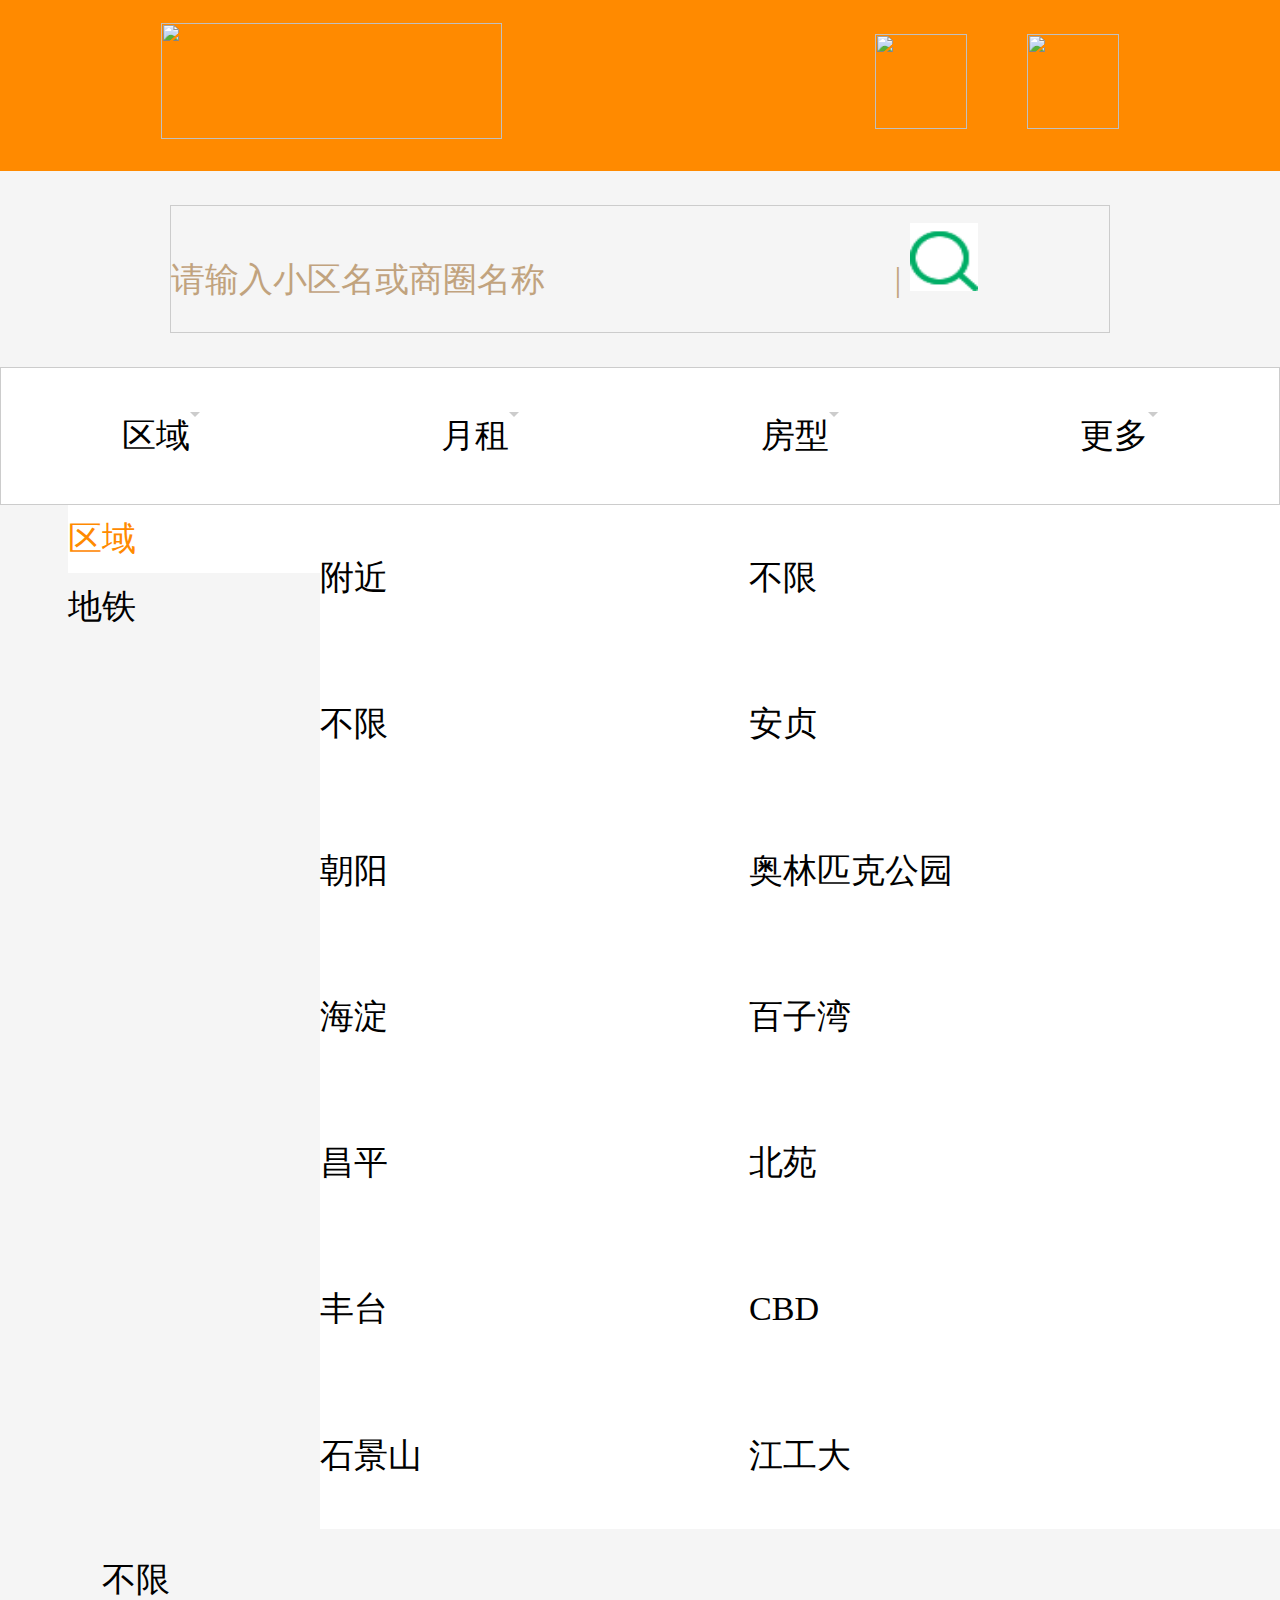
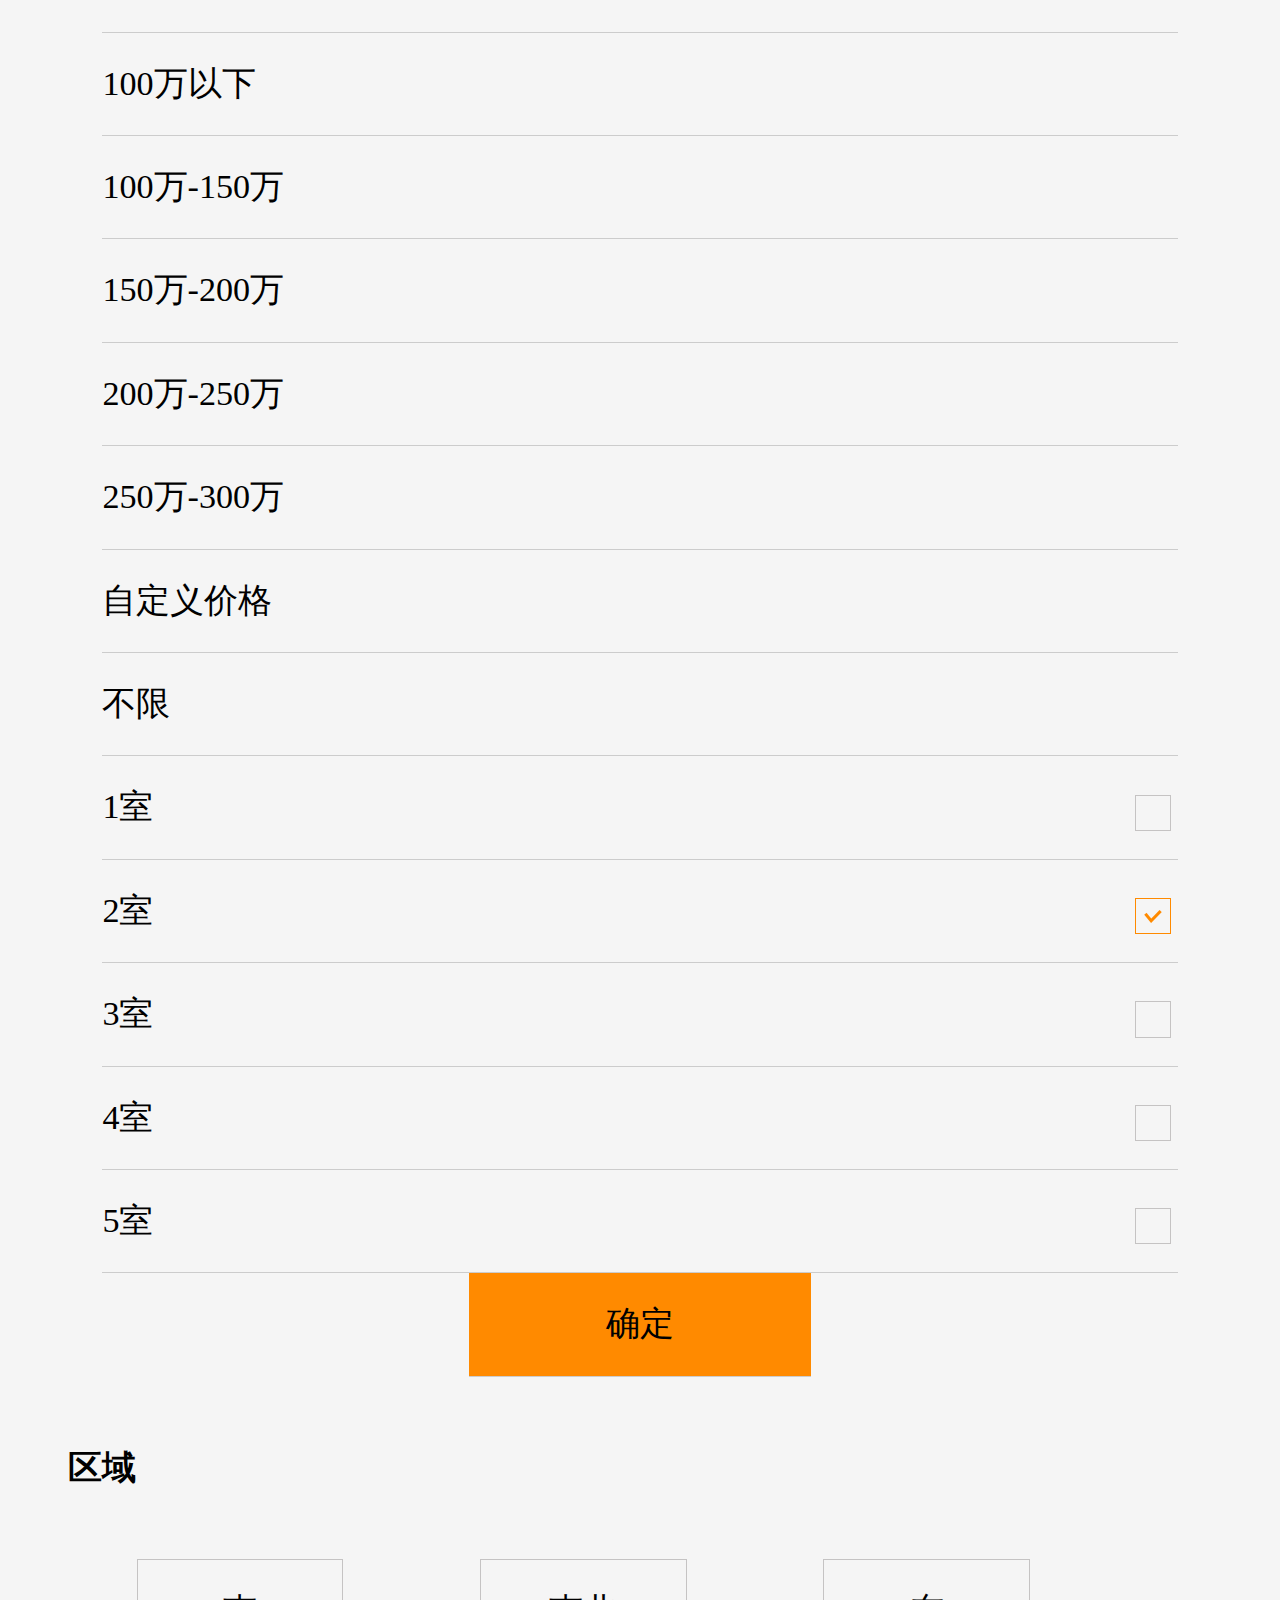
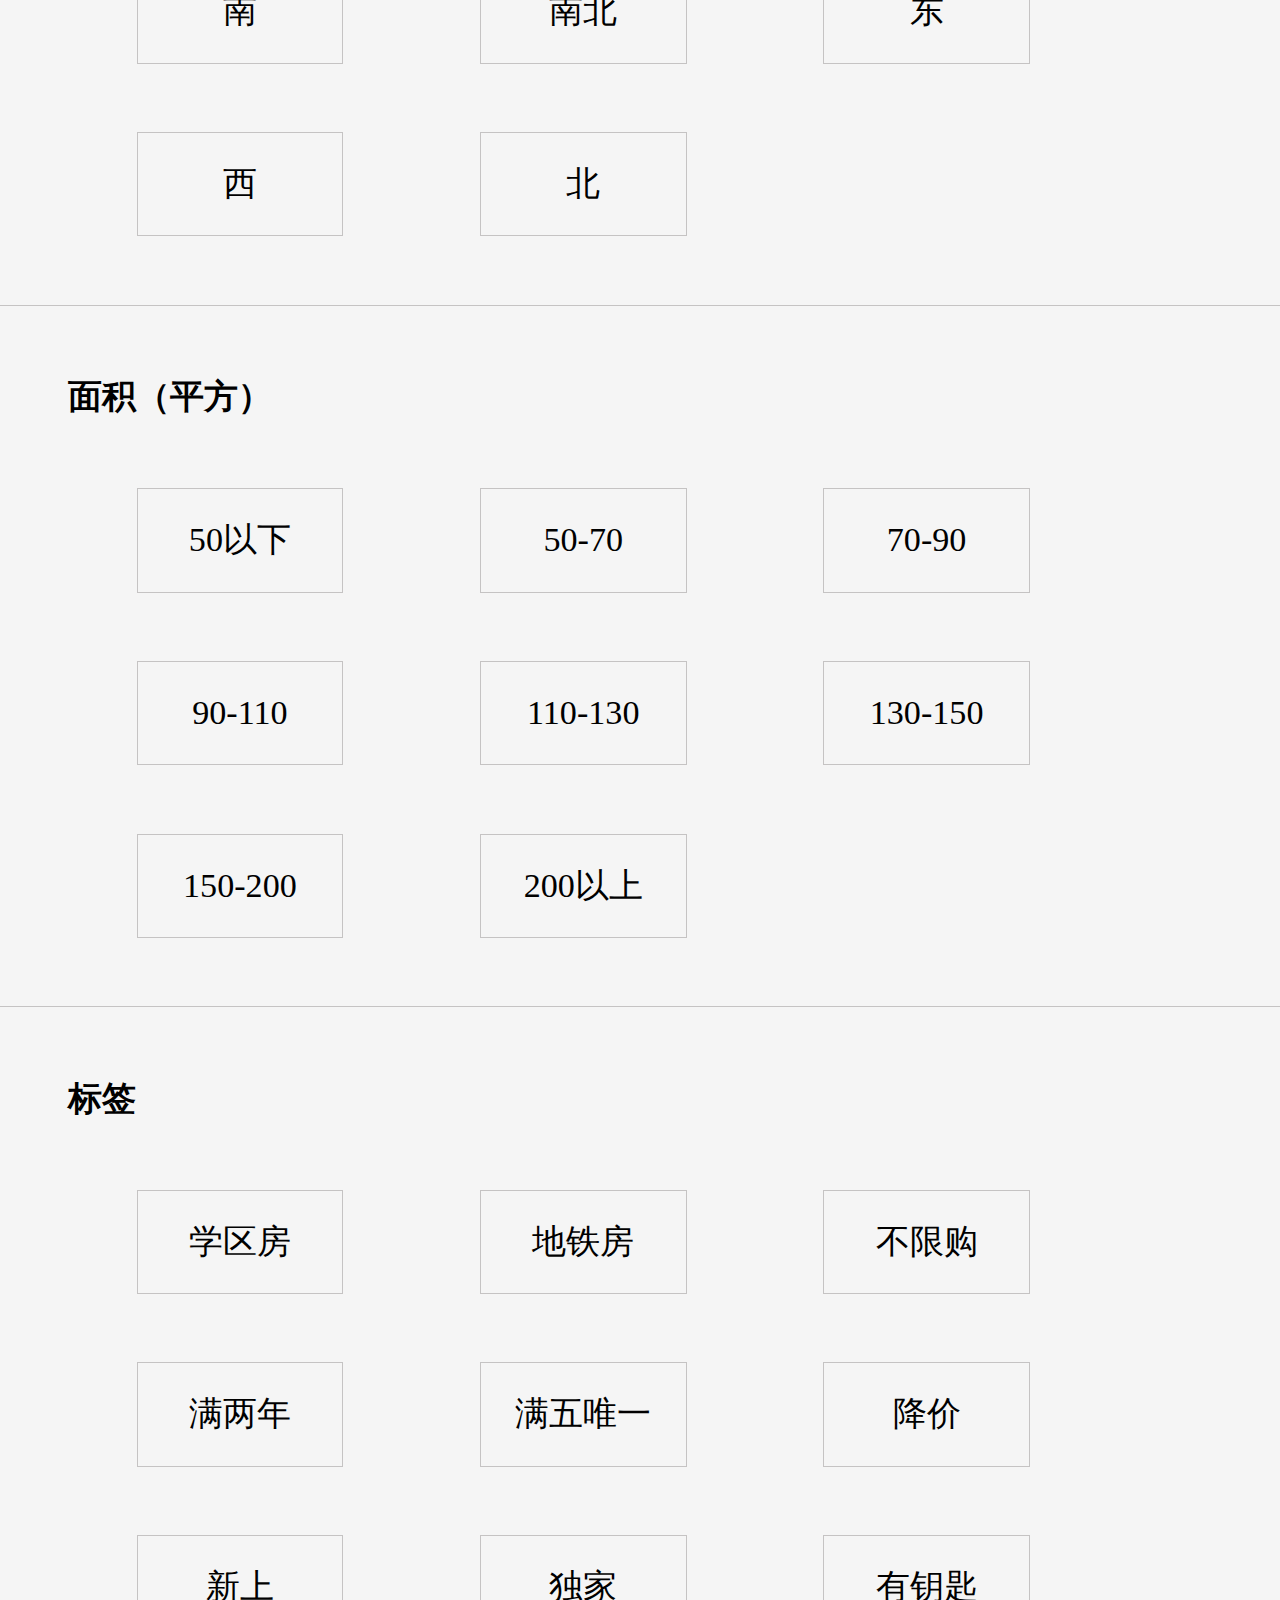
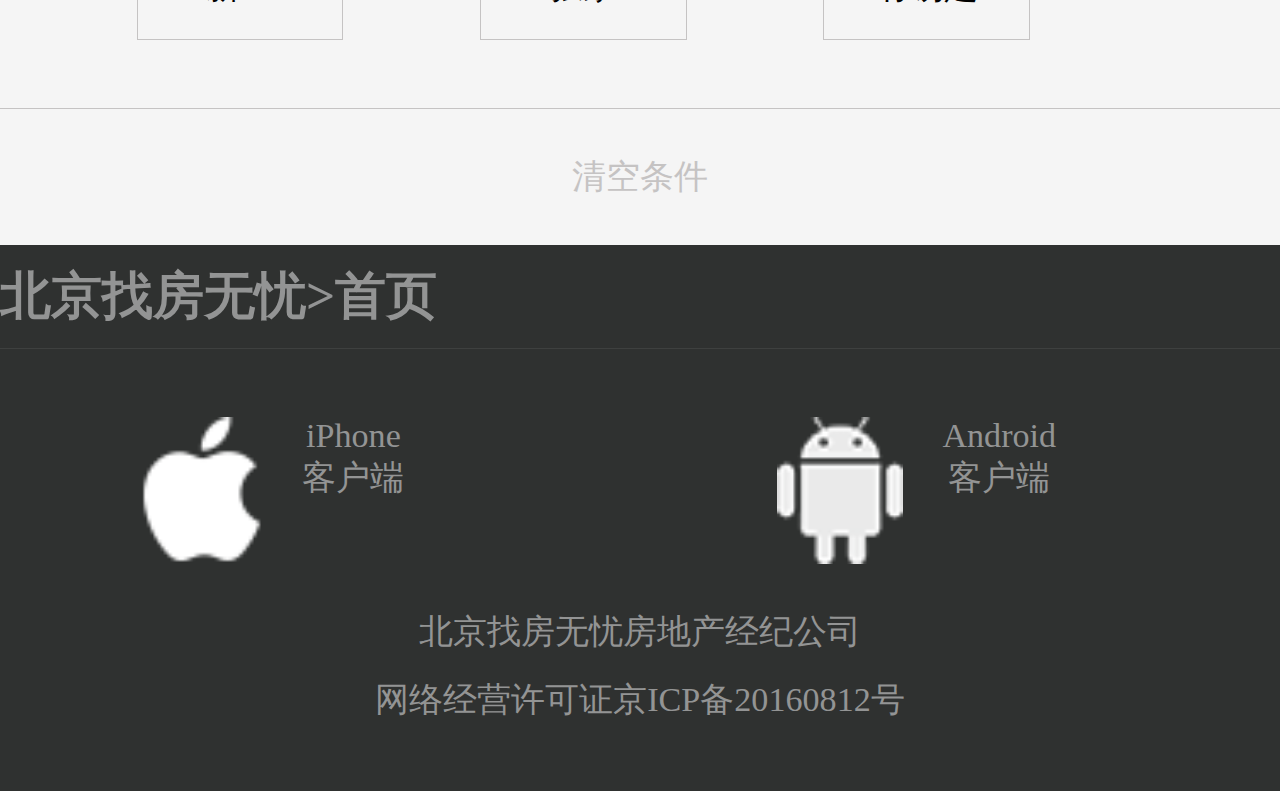
==== SecondHandList.html @ 13b71f2e "cly" ====
<!DOCTYPE html>
<html>

<head>
    <meta charset="UTF-8">
    <meta name="viewport" content="width=device-width, initial-scale=1.0, maximum-scale=1.0, user-scalable=0">
    <meta http-equiv="X-UA-Compatible" content="ie=edge">
    <title>Document</title>
    <link rel="stylesheet" href="./css/SecondHandList.css">
    <link rel="stylesheet" href="./css/tab切换.css">
    <script src="./js/index.js"></script>
    <script src="./js/table.js"></script>
</head>

<body>
    <!-- 头部 -->
    <header>
        <div class="right">
            <img src="./img/logo.jpg" alt="">
        </div>
        <div class="left">
            <a href=" ">
                <img src="./img/my.jpg" alt="">
            </a>
            <a href="#">
                <img src="./img/xiazai.jpg" alt="">
            </a>
        </div>
    </header>
    <div class="box">
        <div class="iter">
            请输入小区名或商圈名称
            <span>|</span>
            <a href="">
                <img src="./img/search_03.png" alt="">
            </a>
        </div>
    </div>
    <!--区域分类-->
    <div class="atife">
        <!-- 要显示的部分 -->
        <div class="show">
            <ul>
                <li class="cli" class="active">区域
                    <span></span>
                </li>
                <li class="cli">月租
                    <span></span>
                </li>
                <li class="cli">房型
                    <span></span>
                </li>
                <li class="cli">更多
                    <span></span>
                </li>
            </ul>
        </div>
        <!-- 要隐藏的部分 -->
        <div class="hide">
            <!-- 区域 -->
            <div class="color">
                <div class="area">
                    <div class="left">
                        <p>区域</p>
                        <p>地铁</p>
                    </div>
                    <ul class="right">
                        <li>附近</li>
                        <li>不限</li>
                        <li>朝阳</li>
                        <li>海淀</li>
                        <li>昌平</li>
                        <li>丰台</li>
                        <li>石景山</li>
                        <li>不限</li>
                        <li>安贞</li>
                        <li>奥林匹克公园</li>
                        <li>百子湾</li>
                        <li>北苑</li>
                        <li>CBD</li>
                        <li>江工大</li>
                    </ul>
                </div>
            </div>
            <!-- 月租 -->
            <div class="color">
                <div class="rent">
                    <ul>
                        <li>不限</li>
                        <li>100万以下</li>
                        <li>100万-150万</li>
                        <li>150万-200万</li>
                        <li>200万-250万</li>
                        <li>250万-300万</li>
                        <li>自定义价格</li>
                    </ul>
                </div>
            </div>
            <!-- 房型 -->
            <div class="color">
                <div class="type">
                    <ul>
                        <li>不限</li>
                        <li>1室
                            <span></span>
                        </li>
                        <li>2室
                            <span class="ic"></span>
                        </li>
                        <li>3室
                            <span></span>
                        </li>
                        <li>4室
                            <span></span>
                        </li>
                        <li>5室
                            <span></span>
                        </li>
                        <li class="button">
                            <p>确定</p>
                        </li>
                    </ul>
                </div>

            </div>
        </div>
        <!-- 更多 -->
        <div class="color">
            <div class="more">
                <div class="unify">
                    <h3>区域</h3>
                    <ul>
                        <li>南</li>
                        <li>南北</li>
                        <li>东</li>
                        <li>西</li>
                        <li>北</li>
                    </ul>
                </div>
                <div class="unify">
                    <h3>面积（平方）</h3>
                    <ul>
                        <li>50以下</li>
                        <li>50-70</li>
                        <li>70-90</li>
                        <li>90-110</li>
                        <li>110-130</li>
                        <li>130-150</li>
                        <li>150-200</li>
                        <li>200以上</li>
                    </ul>
                </div>
                <div class="unify">
                    <h3>标签</h3>
                    <ul>
                        <li>学区房</li>
                        <li>地铁房</li>
                        <li>不限购</li>
                        <li>满两年</li>
                        <li>满五唯一</li>
                        <li>降价</li>
                        <li>新上</li>
                        <li>独家</li>
                        <li>有钥匙</li>
                    </ul>
                </div>
                <p>清空条件</p>
            </div>
        </div>
    </div>


    <!-- 底部部分  -->
    <footer>
        <h2>北京找房无忧>首页</h2>

        <div class="content">
            <ul>
                <li>
                    <img src="./img/apple.png" alt="">
                    <div class="ri">
                        <p>iPhone</p>
                        <p>客户端</p>
                    </div>
                </li>
                <li>
                    <img src="./img/android.png" alt="">
                    <div class="ri">
                        <p>Android</p>
                        <p>客户端</p>
                    </div>
                </li>
            </ul>
            <div class="text">
                <p>北京找房无忧房地产经纪公司</p>
                <p>网络经营许可证京ICP备20160812号</p>
            </div>
        </div>
    </footer>
</body>

</html>
<script></script>
---- css/SecondHandList.css ----
* {
    margin: 0;
    padding: 0;
}

a {
    text-decoration: none;
}

li {
    list-style: none;
}

body {
    background-color: #F5F5F5;
}

* {
    margin: 0;
    padding: 0;
}

a {
    text-decoration: none;
}

header {
    width: 100%;
    height: 5rem;
    background-color: #FF8A00;
    display: flex;
    justify-content: space-around;
    align-items: center;
}

header .right img {
    width: 10rem;
    height: 3.4rem;
}

header .left img {
    width: 2.7rem;
    height: 2.8rem;
    margin-left: 1.5rem;
}

.box {
    width: 100%;


}

.box>.iter {
    width: 27.5rem;
    margin: 1rem auto;
    border: 1px solid #CCCCCC;
    color: #C1A37E;
    line-height: 3rem;
}

.box>.iter>span {
    margin-left: 10rem;
}

.box>.iter>a>img {
    width: 2rem;
    height: 2rem;
    margin-top: .5rem;
}

.ul_top {
    display: flex;
    justify-content: space-between;
    background-color: #FFFFFF;
    border: 1px solid #CCCCCC;

}

.ul_top>li {
    flex: 1;
    line-height: 3rem;
    margin-left: 5rem;
}

.ul_top>li>a {
    color: #666666;
}

.ul_top>li>span {
    border-top: 5px solid #ccc;
    border-right: 5px solid transparent;
    border-bottom: 5px solid transparent;
    border-left: 5px solid transparent;
}





.ul {
    width: 100%;
    background-color: #FFFFFF;
}

.ul li {
    display: flex;
    padding: 0.2rem 0;
    border-bottom: 1px solid red;
}

.ul li .ul_left {
    flex: 1;
    padding: 2rem;
}

.ul .ul_right {
    width: 16rem;
    flex: 3;
    padding: 2rem;
}

.ul .ul_right h3 {
    font-size: 1.6rem;
    overflow: hidden;
    white-space: nowrap;
    text-overflow: ellipsis;
}

.ul .ul_right p:nth-of-type(1) {
    font-size: 1.2rem;
    padding: 0.5rem 0;
    color: #000;
    overflow: hidden;
}

.ul .ul_right p:nth-of-type(1) span {
    color: #ff8a00;
    float: right;
}

.ul .ul_right p:nth-of-type(2) {
    color: #8b8b8b;
    padding: 0.5rem 0;
}

.ul .ul_right p:nth-of-type(3) {
    color: #8b8b8b;
    padding: 0.5rem 0;
}

.ul .ul_right p:nth-of-type(2) span {
    color: #FF8A00;
}

.ul .ul_right a {
    color: #849aae;
    background: #d9d9d9;
    padding: 0.02rem 0.04rem;
}

li:nth-of-type(3) {
    border-bottom: none;
}





/* 底部部分 */
footer {
    width: 100%;
    height: 16rem;
    background-color: #2F3130;
}

footer h2 {
    font-size: 1.5rem;
    height: 3rem;
    line-height: 3rem;
    color: #939494;
    border-bottom: 1px solid #3e403f;
}

footer .content ul {
    display: flex;
    justify-content: space-evenly;
}

footer .content ul li {
    flex: 1;
    text-align: center;
    display: flex;
    justify-items: center;
    margin-top: 2rem;
}

footer .content ul li img {
    width: 3.7rem;
    height: 4.3rem;
    margin-right: 0.16rem;
    margin-left: 4rem;
}

footer .content ul li .ri {
    margin-left: 1rem;
}

footer .content ul li .ri p {
    color: #939494;
}

footer .content .text {
    margin-top: 1rem;
    line-height: 2rem;
    text-align: center;
}

footer .content .text p {
    color: #939494;
}
---- css/tab切换.css ----
* {
    margin: 0;
    padding: 0;
}

a {
    text-decoration: none;
}

li {
    list-style: none;
}

.atife {
    width: 100%;
    /* position: fixed;
    top: 0;
    left: 0; */
    /* background-color: aqua; */
}

.atife>.show>ul {
    display: flex;
    line-height: 4rem;
    background-color: #FFFFFF;
    justify-content: space-around;
    border: 1px solid #CCCCCC;
}

.atife>.show>ul>li {
    flex: 1;
    line-height: 4rem;
    text-align: center;
}

.atife>.show>ul>li>span {
    border-top: 5px solid #ccc;
    border-right: 5px solid transparent;
    border-bottom: 5px solid transparent;
    border-left: 5px solid transparent;
}

/* 要隐藏的部分 */
.hide {}

/* 区域隐藏部分 */
.area {
    display: flex;
    /* display: none; */
}

.area>.left {
    flex: 1;
}

.area>.left>p {
    margin-left: 2rem;
    line-height: 2rem;
}

.area>.left>p:first-of-type {
    color: #ff8a00;
    background: #fff;
    margin-right: -1px;
    border-right: 2px solid #fff;
}

.area>.right {
    height: 30rem;
    line-height: 4rem;
    flex: 3;
    display: flex;
    flex-wrap: wrap;
    flex-direction: column;
    justify-content: space-around;
    background: #fff;
}

/* 月租隐藏部分 */
.rent {
    /* display: none; */
}

.rent>ul>li {
    margin: 0 3rem;
    line-height: 3rem;
    border-bottom: 1px solid #CCCCCC;
}

/* 房型隐藏部分 */
.type {
    /* display: none; */
}

.type>ul>li {
    margin: 0 3rem;
    line-height: 3rem;
    border-bottom: 1px solid #CCCCCC;
}

.type>ul>li>.ic {
    border: 1px solid #ff8a00;
    background: url(../img/ok.png) center center no-repeat;
}

.type>ul>li>span {
    width: 1rem;
    height: 1rem;
    float: right;
    margin-top: 1.12rem;
    margin-right: 0.2rem;
    border: 1px solid #c5c3c3;
}

.type>ul>.button {
    width: 10rem;

    margin: 0 auto;
    background-color: #ff8a00;
}

.type>ul>.button>p {
    line-height: 3rem;
    text-align: center;
}

/* 更多 */
.more {
    /* display: none; */
}

.more>.unify>h3 {
    padding: 2rem;
    font-size: 1rem;
}

.more>.unify>ul {
    display: flex;
    border-bottom: 1px solid #c5c3c3;
    flex-wrap: wrap;
}

.more>.unify>ul>li {
    width: 6rem;
    line-height: 3rem;
    text-align: center;
    margin-bottom: 2rem;
    margin-left: 4rem;
    border: 1px solid #c5c3c3;
}

.more>p {
    line-height: 4rem;
    text-align: center;
    color: #c5c3c3;
}

.active {
    font-size: 16pxpx;

    color: #ff8a00;
}
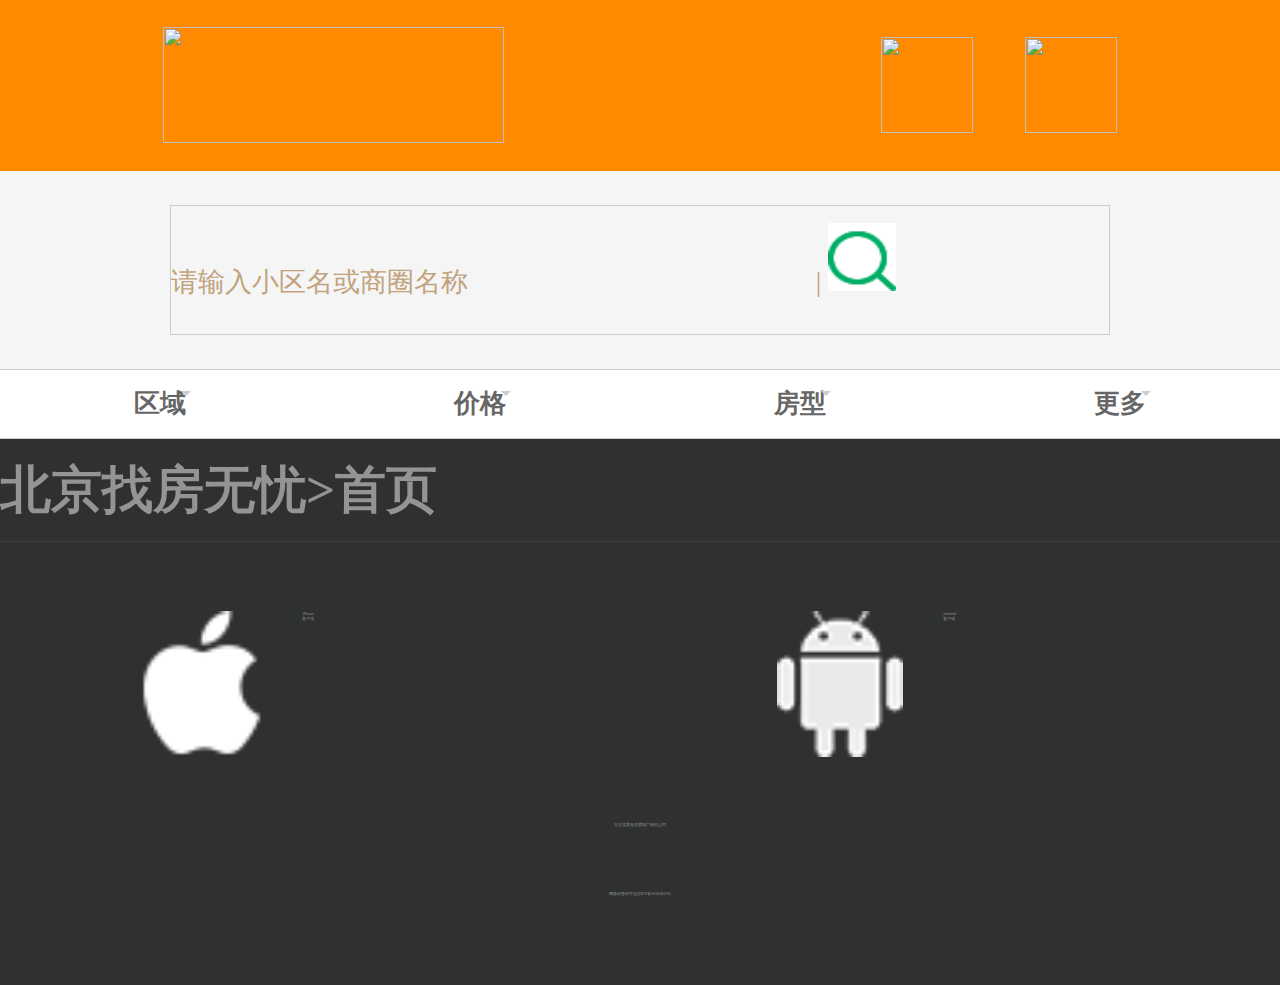
==== commit 3377f340: "陈" ====
--- a/SecondHandList.html
+++ b/SecondHandList.html
@@ -7,14 +7,16 @@
     <meta http-equiv="X-UA-Compatible" content="ie=edge">
     <title>Document</title>
     <link rel="stylesheet" href="./css/SecondHandList.css">
-    <link rel="stylesheet" href="./css/tab切换.css">
+    <!-- <link rel="stylesheet" href="./css/tab切换.css"> -->
+    <link rel="stylesheet" href="./ininin/zinf.css">
     <script src="./js/index.js"></script>
-    <script src="./js/table.js"></script>
+    <!-- <script src="./js/table.js"></script> -->
+    <script src="./ininin/js/part.js"></script>
 </head>
 
 <body>
     <!-- 头部 -->
-    <header>
+    <div class="header">
         <div class="right">
             <img src="./img/logo.jpg" alt="">
         </div>
@@ -26,7 +28,10 @@
                 <img src="./img/xiazai.jpg" alt="">
             </a>
         </div>
-    </header>
+    </div>
+
+
+
     <div class="box">
         <div class="iter">
             请输入小区名或商圈名称
@@ -37,138 +42,150 @@
         </div>
     </div>
     <!--区域分类-->
-    <div class="atife">
-        <!-- 要显示的部分 -->
-        <div class="show">
-            <ul>
-                <li class="cli" class="active">区域
-                    <span></span>
-                </li>
-                <li class="cli">月租
-                    <span></span>
-                </li>
-                <li class="cli">房型
-                    <span></span>
-                </li>
-                <li class="cli">更多
-                    <span></span>
-                </li>
-            </ul>
-        </div>
-        <!-- 要隐藏的部分 -->
-        <div class="hide">
-            <!-- 区域 -->
-            <div class="color">
-                <div class="area">
-                    <div class="left">
-                        <p>区域</p>
-                        <p>地铁</p>
-                    </div>
-                    <ul class="right">
-                        <li>附近</li>
-                        <li>不限</li>
-                        <li>朝阳</li>
-                        <li>海淀</li>
-                        <li>昌平</li>
-                        <li>丰台</li>
-                        <li>石景山</li>
-                        <li>不限</li>
-                        <li>安贞</li>
-                        <li>奥林匹克公园</li>
-                        <li>百子湾</li>
-                        <li>北苑</li>
-                        <li>CBD</li>
-                        <li>江工大</li>
+    <section class="secondList">
+        <!---->
+        <div class="hide"></div>
+
+        <ul class="list">
+            <li>
+                <!--添加active类名就可以改变小箭头的方向和颜色-->
+                <h2><a href="#">区域<span></span></a></h2>
+            </li>
+            <li>
+                <h2><a href="#">价格<span></span></a></h2>
+            </li>
+            <li>
+                <h2><a href="#">房型<span></span></a></h2>
+            </li>
+            <li>
+                <h2><a href="#">更多<span></span></a></h2>
+            </li>
+        </ul>
+        <ul class="someList">
+            <!--区域-->
+            <li class="area">
+                <div class="title">
+                    <h2 class="active">区域</h2>
+                    <h2>地铁</h2>
+                </div>
+                <div class="hideList">
+                    <ul>
+                        <li><a href="#">附近</a></li>
+                        <li><a class="active" href="#">不限</a></li>
+                    </ul>
+                    <ul>
+                        <li><a href="#">不限</a></li>
+                        <li><a href="#">安贞</a></li>
+                        <li><a class="active" href="#">朝阳</a></li>
+                        <li><a href="#">奥林匹克公园</a></li>
+                        <li><a href="#">海淀</a></li>
+                        <li><a href="#">百子湾</a></li>
+                        <li><a href="#">昌平</a></li>
+                        <li><a href="#">北工大</a></li>
+                        <li><a href="#">丰台</a></li>
+                        <li><a href="#">北苑</a></li>
+                        <li><a href="#">石景山</a></li>
+                        <li><a href="#">CBD</a></li>
                     </ul>
                 </div>
-            </div>
-            <!-- 月租 -->
-            <div class="color">
-                <div class="rent">
-                    <ul>
-                        <li>不限</li>
-                        <li>100万以下</li>
-                        <li>100万-150万</li>
-                        <li>150万-200万</li>
-                        <li>200万-250万</li>
-                        <li>250万-300万</li>
-                        <li>自定义价格</li>
-                    </ul>
-                </div>
-            </div>
-            <!-- 房型 -->
-            <div class="color">
-                <div class="type">
-                    <ul>
-                        <li>不限</li>
-                        <li>1室
-                            <span></span>
-                        </li>
-                        <li>2室
-                            <span class="ic"></span>
-                        </li>
-                        <li>3室
-                            <span></span>
-                        </li>
-                        <li>4室
-                            <span></span>
-                        </li>
-                        <li>5室
-                            <span></span>
-                        </li>
-                        <li class="button">
-                            <p>确定</p>
-                        </li>
-                    </ul>
-                </div>
-
-            </div>
-        </div>
-        <!-- 更多 -->
-        <div class="color">
-            <div class="more">
-                <div class="unify">
-                    <h3>区域</h3>
-                    <ul>
-                        <li>南</li>
-                        <li>南北</li>
-                        <li>东</li>
-                        <li>西</li>
-                        <li>北</li>
-                    </ul>
-                </div>
-                <div class="unify">
-                    <h3>面积（平方）</h3>
-                    <ul>
-                        <li>50以下</li>
-                        <li>50-70</li>
-                        <li>70-90</li>
-                        <li>90-110</li>
-                        <li>110-130</li>
-                        <li>130-150</li>
-                        <li>150-200</li>
-                        <li>200以上</li>
-                    </ul>
-                </div>
-                <div class="unify">
-                    <h3>标签</h3>
-                    <ul>
-                        <li>学区房</li>
-                        <li>地铁房</li>
-                        <li>不限购</li>
-                        <li>满两年</li>
-                        <li>满五唯一</li>
-                        <li>降价</li>
-                        <li>新上</li>
-                        <li>独家</li>
-                        <li>有钥匙</li>
-                    </ul>
-                </div>
-                <p>清空条件</p>
-            </div>
-        </div>
-    </div>
-
+            </li>
+            <!--价格-->
+            <li class="price">
+                <ul>
+                    <li><a href="#">不限</a></li>
+                    <li><a href="#">100万以下</a></li>
+                    <li><a href="#">100万-150万</a></li>
+                    <li><a href="#">150万-200万</a></li>
+                    <li><a href="#">200万-250万</a></li>
+                    <li><a href="#">250万-300万</a></li>
+                    <li><a href="#">自定义价格</a></li>
+                </ul>
+            </li>
+            <!--房型-->
+            <li class="house">
+                <ul>
+                    <li>不限</li>
+                    <li>
+                        1室 <span></span>
+                    </li>
+                    <li>
+                        2室 <span class="active"></span>
+                    </li>
+                    <li>
+                        3室 <span></span>
+                    </li>
+                    <li>
+                        4室 <span></span>
+                    </li>
+                    <li>
+                        5室 <span></span>
+                    </li>
+                    <li><a class="btnOK" href="#">确定</a></li>
+                </ul>
+            </li>
+            <!--更多-->
+            <li class="more">
+                <ul>
+                    <li>
+                        <h3>区域</h3>
+                        <ul class="childList">
+                            <li>南</li>
+                            <li>南北</li>
+                            <li>东</li>
+                            <li>西</li>
+                            <li>北</li>
+                        </ul>
+                    </li>
+                    <li>
+                        <h3>面积（平方）</h3>
+                        <ul class="childList">
+                            <li>50以下</li>
+                            <li>50-70</li>
+                            <li>70-90</li>
+                            <li>90-110</li>
+                            <li>110-130</li>
+                            <li>130-150</li>
+                            <li>150-200</li>
+                            <li>200以上</li>
+                        </ul>
+                    </li>
+                    <li>
+                        <h3>标签</h3>
+                        <ul class="childList">
+                            <li>学区房</li>
+                            <li>地铁房</li>
+                            <li>不限购</li>
+                            <li>满两年</li>
+                            <li>满五唯一</li>
+                            <li>降价</li>
+                            <li>新上</li>
+                            <li>独家</li>
+                            <li>有钥匙</li>
+                        </ul>
+                    </li>
+                    <li>
+                        <h3>楼龄</h3>
+                        <ul class="childList">
+                            <li>5年以内</li>
+                            <li>10年以内</li>
+                            <li>10-20年</li>
+                            <li>20年以上</li>
+                        </ul>
+                    </li>
+                    <li>
+                        <h3>楼层</h3>
+                        <ul class="childList">
+                            <li>低楼层</li>
+                            <li>中楼层</li>
+                            <li>高楼层</li>
+                        </ul>
+                    </li>
+                    <li class="clear"><a href="#">清空条件</a></li>
+                    <li class="btnOK"><a href="#">确定</a></li>
+                </ul>
+            </li>
+        </ul>
+    </section>
 
     <!-- 底部部分  -->
     <footer>
@@ -200,4 +217,40 @@
 </body>
 
 </html>
-<script></script>+<script src="./js/part.js"></script>
+<script>
+    var $listLi = $('.list li');
+    var $someListLi = $('.someList > li')
+    $listLi.click(function () {
+        $('.list').css({
+            'position': 'fixed',
+            'top': '0',
+            'left': '0'
+        });
+        $('.hide').show();
+        var index = $(this).index();
+        $listLi.children('h2').children('a').removeClass('active');
+        $(this).children('h2').children('a').addClass('active');
+
+        $someListLi.hide();
+
+        if (index === 0) {
+            $someListLi.eq(index).css('display', 'flex');
+        } else {
+            $someListLi.eq(index).show();
+        }
+
+        return false;
+    });
+    $someListLi.on('click', function () { return false; });
+
+    $('body').on('click', function () {
+        $('.list').css({
+            'position': ''
+        });
+        $('.hide').hide();
+        $listLi.children('h2').children('a').removeClass('active');
+        $someListLi.hide();
+    })
+
+</script>--- a/css/SecondHandList.css
+++ b/css/SecondHandList.css
@@ -24,7 +24,7 @@
     text-decoration: none;
 }
 
-header {
+.header {
     width: 100%;
     height: 5rem;
     background-color: #FF8A00;
@@ -33,12 +33,12 @@
     align-items: center;
 }
 
-header .right img {
+.header .right img {
     width: 10rem;
     height: 3.4rem;
 }
 
-header .left img {
+.header .left img {
     width: 2.7rem;
     height: 2.8rem;
     margin-left: 1.5rem;
@@ -56,6 +56,7 @@
     border: 1px solid #CCCCCC;
     color: #C1A37E;
     line-height: 3rem;
+    font-size: .8rem;
 }
 
 .box>.iter>span {
--- a/css/tab切换.css
+++ b/css/tab切换.css
@@ -77,9 +77,9 @@
 }
 
 /* 月租隐藏部分 */
-.rent {
-    /* display: none; */
-}
+/* .rent {
+    display: none;
+} */
 
 .rent>ul>li {
     margin: 0 3rem;
@@ -88,9 +88,9 @@
 }
 
 /* 房型隐藏部分 */
-.type {
-    /* display: none; */
-}
+/* .type {
+    display: none;
+} */
 
 .type>ul>li {
     margin: 0 3rem;
@@ -125,9 +125,9 @@
 }
 
 /* 更多 */
-.more {
-    /* display: none; */
-}
+/* .more {
+    display: none;
+} */
 
 .more>.unify>h3 {
     padding: 2rem;
--- a/ininin/zinf.css
+++ b/ininin/zinf.css
@@ -0,0 +1,378 @@
+li {
+    list-style: none;
+}
+
+input {
+    outline: none;
+}
+
+a {
+    text-decoration: none;
+    color: #666666;
+}
+
+html {
+    font-size: 100px;
+}
+
+body {
+    background: #f5f5f5;
+    font-size: 0.12rem;
+
+}
+
+header {
+    height: 0.42rem;
+    background: #ff8a00;
+    display: flex;
+    justify-content: space-around;
+    align-items: center;
+}
+
+header h1 {
+    font-size: 0;
+}
+
+header h1 img {
+    width: 1rem;
+    height: 0.34rem;
+}
+
+header .icon {
+    font-size: 0;
+}
+
+header .icon img {
+    width: 0.23rem;
+    height: 0.29rem;
+    margin-left: 0.2rem;
+}
+
+.copyright {
+    background: #2f3130;
+    color: #939494;
+    padding: 0 0.15rem;
+}
+
+.copyright h2 {
+    font-size: 0.14rem;
+    height: 0.4rem;
+    line-height: 0.4rem;
+    border-bottom: 1px solid #3e403f;
+}
+
+.copyright .content {
+    padding: 0.15rem 0;
+}
+
+.copyright ul {
+    display: flex;
+}
+
+.copyright li {
+    flex: 1;
+    text-align: center;
+    display: flex;
+    justify-items: center;
+}
+
+.copyright li img {
+    width: 0.18rem;
+    height: 0.21rem;
+    margin-right: 0.16rem;
+    margin-left: 0.1rem;
+}
+
+.copyright .text {
+    margin-top: 0.16rem;
+}
+
+.copyright p {
+    font-size: 0.12rem;
+}
+
+.copyright .text p {
+    line-height: 0.18rem;
+    text-align: center;
+
+}
+
+
+
+
+
+
+
+
+
+.secondList .list {
+    width: 100%;
+    height: 2rem;
+    line-height: 2rem;
+    border-bottom: 1px solid #ccc;
+    border-top: 1px solid #ccc;
+    display: flex;
+    justify-content: space-around;
+    font-size: .5rem;
+    z-index: 4;
+    position: relative;
+    background: #FFF;
+
+}
+
+.secondList .list li {
+    position: relative;
+}
+
+.secondList .list h2 a {
+    position: relative;
+}
+
+/*制作三角形箭头*/
+.secondList .list h2 span {
+    border-top: 5px solid #ccc;
+    border-right: 5px solid transparent;
+    border-bottom: 5px solid transparent;
+    border-left: 5px solid transparent;
+    position: absolute;
+    top: 0.06rem;
+    right: -0.14rem;
+}
+
+/*添加active类名就可以改变小箭头的方向和颜色*/
+.secondList .list h2 .active span {
+    border-top: 5px solid transparent;
+    border-right: 5px solid transparent;
+    border-bottom: 5px solid #ff8a00;
+    border-left: 5px solid transparent;
+    top: 0.02rem;
+}
+
+.secondList .list h2 .active {
+    color: #ff8a00;
+}
+
+/*遮罩层*/
+.hide {
+    width: 100%;
+    height: 100%;
+    background: rgba(0, 0, 0, 0.5);
+    position: fixed;
+    top: 0;
+    left: 0;
+    z-index: 2;
+    display: none;
+    /*接口*/
+}
+
+.someList {
+    width: 100%;
+    height: 2rem;
+    position: fixed;
+    top: 0.4rem;
+    left: 0;
+    z-index: 10;
+}
+
+.someList li {
+    /*display: none;   /!*接口*!/*/
+}
+
+.area {
+    display: flex;
+    background: #fff;
+    width: 100%;
+    position: absolute;
+    left: 0;
+    top: 0;
+    z-index: 3;
+    font-size: 0.12rem;
+    /*display: block;*/
+    display: none;
+}
+
+.area .title {
+    flex: 1;
+    background: #f0f0f0;
+    border-right: 1px solid #cccccc;
+    font-size: 1rem;
+    text-align: center;
+}
+
+.area .title h2 {
+    width: 100%;
+    height: 2rem;
+    line-height: 0.4rem;
+}
+
+.area .title .active {
+    color: #ff8a00;
+    background: #fff;
+    margin-right: -1px;
+    border-right: 2px solid #fff;
+    ;
+}
+
+.area .hideList {
+    flex: 3;
+}
+
+.area .hideList ul li {
+    float: left;
+    width: 45%;
+    height: 2rem;
+    line-height: 0.4rem;
+    text-align: center;
+    /*margin-left: 0.1rem;*/
+    box-sizing: border-box;
+
+}
+
+.area .hideList ul li .active {
+    color: #ff8a00;
+}
+
+.price {
+    background: #fff;
+    width: 100%;
+    position: absolute;
+    left: 0;
+    top: 0;
+    z-index: 3;
+    font-size: .5rem;
+    display: none;
+}
+
+.price li {
+    height: 2rem;
+    line-height: 2rem;
+    border-bottom: 1px solid #ccc;
+    margin-left: 0.2rem;
+    margin-right: 0.2rem;
+}
+
+.price li:last-of-type {
+    border-bottom: none;
+}
+
+.house {
+    background: #fff;
+    padding-bottom: 0.2rem;
+    width: 100%;
+    position: absolute;
+    left: 0;
+    top: 0;
+    z-index: 3;
+    font-size: .5rem;
+    display: none;
+}
+
+.house li {
+    height: 2rem;
+    line-height: 2rem;
+    border-bottom: 1px solid #ccc;
+    margin-left: 0.2rem;
+    margin-right: 0.2rem;
+}
+
+.house li:last-of-type {
+    border-bottom: none;
+}
+
+.house span {
+    width: 0.14rem;
+    height: 0.15rem;
+    float: right;
+    margin-top: 0.12rem;
+    margin-right: 0.2rem;
+    border: 1px solid #c5c3c3;
+}
+
+.house span.active {
+    border: 1px solid #ff8a00;
+    background: url("../image/SecondHandList/ok.png") center center no-repeat;
+
+}
+
+.house .btnOK {
+    text-align: center;
+    background: #ff8a00;
+    color: #fff;
+    display: inline-block;
+    width: 100%;
+    height: 100%;
+    font-weight: bold;
+}
+
+.more {
+    background: #fff;
+    width: 100%;
+    padding: 0 0.2rem 0.2rem;
+    box-sizing: border-box;
+    position: absolute;
+    left: 0;
+    top: 0;
+    z-index: 3;
+    font-size: .5rem;
+    display: none;
+}
+
+.more h3 {
+    padding: 0.2rem 0 0.12rem 0;
+    font-size: .5rem
+}
+
+.more .childList {
+    /*display: flex;*/
+    /*justify-content: space-around;*/
+    /*flex-flow: wrap;*/
+    padding-bottom: 0.08rem;
+    border-bottom: 1px solid #ccc;
+    overflow: hidden;
+
+
+}
+
+.more .childList li {
+    float: left;
+    /*flex: 1;*/
+    width: 22%;
+    overflow: hidden;
+    text-overflow: clip;
+    white-space: nowrap;
+    border: 1px solid #cccccc;
+    text-align: center;
+    margin-left: 0.05rem;
+    margin-bottom: 0.12rem;
+    height: 2rem;
+    line-height: 2rem;
+    font-size: .5rem;
+
+
+}
+
+.more .childList li:first-of-type,
+.more .childList li:nth-of-type(5),
+.more .childList li:nth-of-type(9) {
+    margin-left: 0;
+}
+
+.more .clear {
+    height: 4rem;
+    line-height: 4rem;
+    text-align: center;
+}
+
+.more .btnOK {
+    height: 4rem;
+    line-height: 4rem;
+    text-align: center;
+    background: #ff8a00;
+}
+
+.more .btnOK a {
+    color: #fff;
+    width: 100%;
+    height: 100%;
+    display: inline-block;
+}